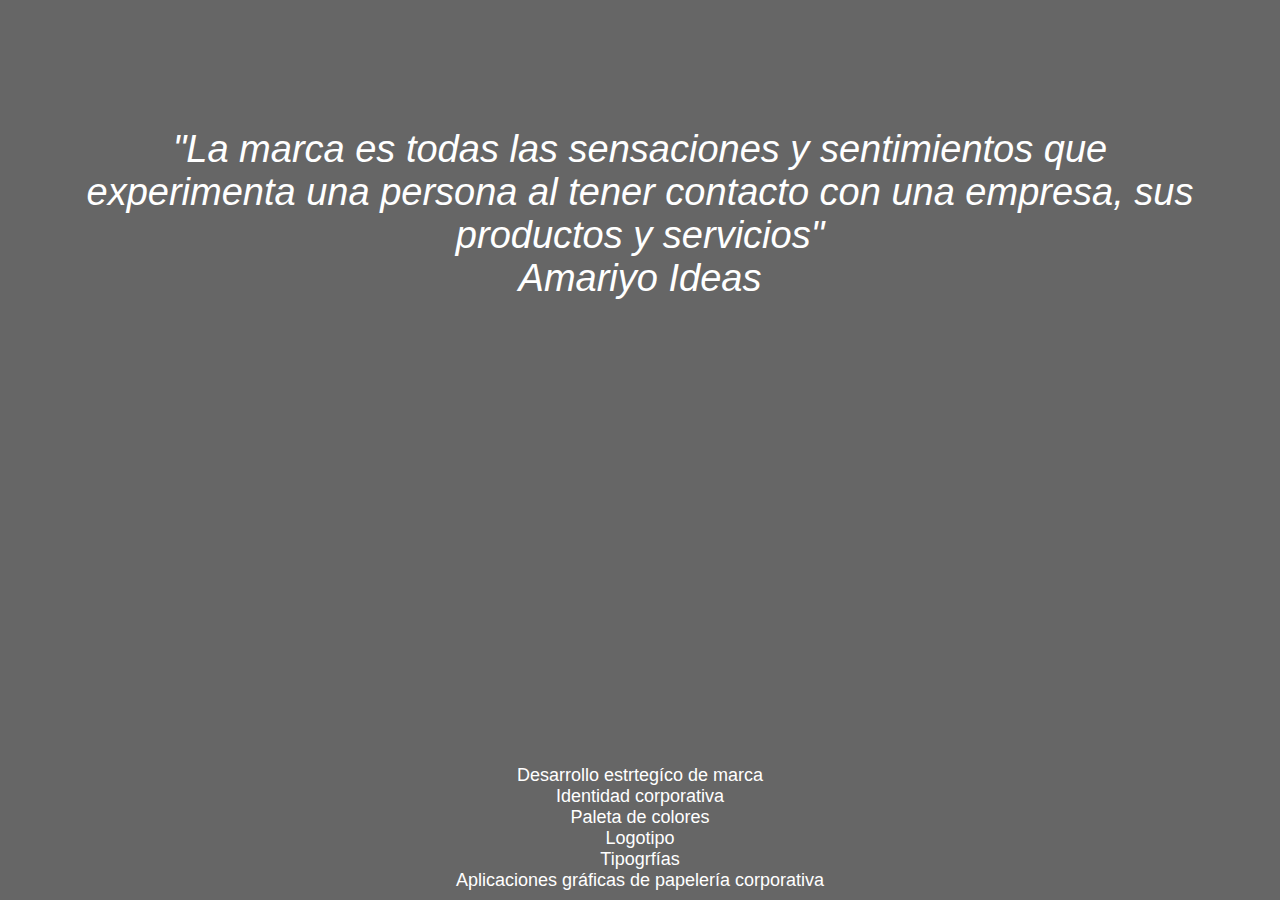
==== branding.html @ a82982d5 "Update" ====
<!doctype html>
<html class="no-js" lang="">
    <head>
        <meta charset="utf-8">
        <meta http-equiv="x-ua-compatible" content="ie=edge">
        <title></title>
        <meta name="description" content="">
        <meta name="viewport" content="width=device-width, initial-scale=1">

        <link rel="apple-touch-icon" href="apple-touch-icon.png">
        <!-- Place favicon.ico in the root directory -->

        <link rel="stylesheet" href="css/normalize.css">
        <link rel="stylesheet" href="css/main.css">
        <link href='http://fonts.googleapis.com/css?family=Raleway:200' rel='stylesheet' type='text/css'>
        <link href='http://fonts.googleapis.com/css?family=Oswald:400,700' rel='stylesheet' type='text/css'>
        <script src="js/vendor/modernizr-2.8.3.min.js"></script>
    </head>
    <body>
        <!--[if lt IE 8]>
            <p class="browserupgrade">You are using an <strong>outdated</strong> browser. Please <a href="http://browsehappy.com/">upgrade your browser</a> to improve your experience.</p>
        <![endif]-->

        <!-- Add your site or application content here -->
        <div class="wrapper-branding">
            <span class="filter"></span>
            <h1 class="section-titles">"La marca es todas las sensaciones y sentimientos que experimenta una persona al tener contacto con una empresa, sus productos y servicios"<br><span>Amariyo Ideas</span></h1>
            <div class="description-container">
                <ul>
                    <li>Desarrollo estrtegíco de marca</li>
                    <li>Identidad corporativa</li>
                    <li>Paleta de colores</li>
                    <li>Logotipo</li>
                    <li>Tipogrfías</li>
                    <li>Aplicaciones gráficas de papelería corporativa</li>
                </ul>
            </div>
            
        </div>
        

        <script src="https://ajax.googleapis.com/ajax/libs/jquery/1.11.3/jquery.min.js"></script>
        <script>window.jQuery || document.write('<script src="js/vendor/jquery-1.11.3.min.js"><\/script>')</script>
        <script src="js/plugins.js"></script>
        <script src="js/main.js"></script>



        <!-- Google Analytics: change UA-XXXXX-X to be your site's ID. -->
<!--             (function(b,o,i,l,e,r){b.GoogleAnalyticsObject=l;b[l]||(b[l]=
            function(){(b[l].q=b[l].q||[]).push(arguments)});b[l].l=+new Date;
            e=o.createElement(i);r=o.getElementsByTagName(i)[0];
            e.src='https://www.google-analytics.com/analytics.js';
            r.parentNode.insertBefore(e,r)}(window,document,'script','ga'));
            ga('create','UA-XXXXX-X','auto');ga('send','pageview'); -->
    </body>
</html>
---- css/main.css ----
html, body, div, h1, h2, h3, h4, h5, h6, ul, ol, dl, li, dt, dd, p, blockquote,
pre, form, fieldset, table, th, td {
	margin: 0;
	padding: 0;
}
html,body{
	text-align: center;
}
a{
	text-decoration: none;
}
section{
	position: absolute;
	width: 100%
}
.wrapper{
	position: absolute;
	width: 100%;
	height: 320%;
}
.section_1{
	background: url(../img/background.jpg) no-repeat center center;
	-webkit-background-size: cover;
	-moz-background-size: cover;
	-o-background-size: cover;
	background-size: cover;
	height: 32%;
	z-index: -1;
}
.section_1 h1{
	font-size: 27px; 
	letter-spacing: 25px;
	margin-left: 20px;
	color: #404041;
	font-weight: lighter;
}
.section_1 img{
	margin-top: 12%;
}
.section_2{
	background-color: #353536;
	height: 18%;
	top: 32%;
	font-size: 40px;
	font-family: Oswald,sans-serif;
	font-weight: bold;
	color: #e8e8e9;
	letter-spacing: 2px;
	display: table;
}
.section_2 p{
	display: table-cell;
    vertical-align: middle;
}
.section_2	span{
	color: #00a9ab;
}
.section_3{
	background-color: #e8e8e9;
	height: 18%;
	top: 50%;
	color: #353536;
	display: table;
}
#section_3_text{
	display: table-cell;
    vertical-align: middle;
}
.section_3 h2{
	font-size: 37px;
	font-weight: lighter;
	text-transform: uppercase;
	font-family: Oswald,sans-serif;
}
.section_3 p{
	font-size: 23px;
	font-family: 'Lato', sans-serif;
	padding: 0 20% 0 20%;
	margin-top: 10px;
}
.section_4{
	height: 18%;
	top: 68%;
	color: #353536;
	display: table;
}
#section_4_text{
	display: table-cell;
    vertical-align: middle;
}
.section_4 h2{
	font-size: 37px;
	font-weight: lighter;
	text-transform: uppercase;
	font-family: Oswald,sans-serif;
}
.section_4 p{
	font-size: 23px;
	font-family: 'Lato', sans-serif;
	padding: 0 20% 0 20%;
	margin-top: 10px;
}
.section_5{
	background-color: #00a9ab;
	height: 13%;
	top: 86%;
	display: table;
}
#section_5_text{
	display: table-cell;
    vertical-align: middle;
}
.section_5 h2{
	text-transform: uppercase;
	color: white;
	margin-top: -25px;
}
.section_5 .button-contacto{
	background-color: #e8e8e9;
	height: 50px;
	width: 250px;
	text-align: middle;
	line-height: 50px;
	border-radius: 10px;
	margin: 0 auto;
	display: block;
	color: #5d5d5d;
}
.section_5 p{
	font-size: 23px;
	font-family: 'Lato', sans-serif;
	font-weight: bold;
	margin-top: 25px;
}
footer{
	position: absolute;
	background-color: #353536;
	width: 100%;
	bottom: 0;
	padding: 8px 0 6px 0;
}
footer a{
	padding-left: 5px;
}

/*=========================== LightBox Menu ===========================*/

.lightbox-menu{
	background-image: url(../img/lightbox-bg.png);
	display: none;
	height: 100%;
	position: fixed;
	width: 100%;
	z-index: 11;
}



/*=========================== Section Menu ===========================*/
.section-menu{
	background-color: #999FA3;
	border-radius: 5px;
	cursor: pointer;
	height: 80px;
	opacity: .5;
	position: fixed;
	right: 5%;
	top: 5%;
	width: 65px;
	z-index: 10;
}
.section-menu span{
		border-radius: 3px;
		background-color: white;
		height: 5px;
		left: 50%;
		margin-left: -20px;
		position: absolute;
		top: 23px;
		width: 40px;
}
#line-2{
	margin-top: -3.5px;
	top: 50%;
}	
#line-3{
	top: 50px;
}	
.section-menu:hover{
	opacity: 1;
}
.section-menu-rotation{
	-webkit-transform: rotate(45deg); 
	-moz-transform: rotate(45deg);
	-ms-transform: rotate(45deg);
	-o-transform: rotate(45deg);
	transform: rotate(45deg);
	margin-top: 16px;
}
.section-menu-rotation-back{
	-webkit-transform: rotate(-45deg) ;
	-moz-transform: rotate(-45deg);
	-ms-transform: rotate(-45deg);
	-o-transform: rotate(-45deg);
	transform: rotate(-45deg);
	margin-top: -12px;
}
.section-menu-time{
	-webkit-transition: all 0.6s ease-out; 
	-moz-transition: all 0.6s ease-out;
	-o-transition: all 0.6s ease-out;
	transition: all 0.6s ease-out;
} 
	
/*=========================== Menu ===========================*/

.nav-section-container{
	height: 100%;
	width: 900px;
	position: absolute;
	left: 50%;
	margin-left: -450px;
}
.lightbox-section{
	position: absolute;
	top: 7%;
	border-radius: 15px;
}
#section-1{
	height: 280px;
	width: 280px;
	left: 0;
	background: url(../img/social-menu.jpg) no-repeat center center ;
	-webkit-background-size: cover;
	-moz-background-size: cover;
	-o-background-size: cover;
}
#section-2{
	left: 50%;
	margin-left: -140px;
	height: 280px;
	width: 280px;
	background: url(../img/web-menu.jpg) no-repeat center center;
	-webkit-background-size: cover;
	-moz-background-size: cover;
	-o-background-size: cover;	
}
#section-2 p{
	padding-top: 90px; 
	line-height: 50px;
}	
#section-3{
	height: 280px;
	width: 280px;
	right: 0;
	background: url(../img/portafolio-menu.jpg) no-repeat center center; 
	-webkit-background-size: cover;
	-moz-background-size: cover;
	-o-background-size: cover;
}
#section-4{
	top: 55%;
	height: 280px;
	width: 280px;
	left: 12%;
	background: url(../img/portafolio-menu.jpg) no-repeat center center;
	-webkit-background-size: cover;
	-moz-background-size: cover;
	-o-background-size: cover;
}
#section-5{
	top: 55%;
	right: 12%;
	bottom: 1000px;
	height: 280px;
	width: 280px;
	background: url(../img/branding-menu.jpg) no-repeat center center;
	-webkit-background-size: cover;
	-moz-background-size: cover;
	-o-background-size: cover;
}
.black-filter{
		align-items: center;
		background-color: black;
		border-radius: 15px;
		color: white;
		font-size: 280%;
		font-family: 'Oswald', sans-serif;
		font-weight: 700;
		height: 100%;
		justify-content: center;
		opacity: .6;
		text-transform: uppercase;
		width: 100%;
		line-height: 280px;
}
.black-filter:hover{
	background-color: transparent;
	color: black;
}




/*=========================== Phone media query ===========================*/
@media (max-width:500px){
	.section_1 img{
		height: 55px;
		margin-top: 40% !important;
	}
	.section_1 	h1{
		font-size: 21px;
		letter-spacing: 10px;
		margin-left: 10px
	}
	.nav-section-container{
		top: 6%;
	}
	.black-filter{
		line-height: initial;
	}
	#section-1{
		height: 12%;
		width: 290px;
		top: 17%;
		left: 307px;
		margin-left: 0;
		font-size: 40% !important;
		vertical-align: middle;
		line-height: 26px;
	}
	#section-2{
		height: 12%;
		width: 290px;
		top: 30%;
		left: 307px;
		margin-left: 0;
		font-size: 40% !important;	
	}		
	#section-3{
		height: 12%;
		width: 290px;
		top: 43%; 
		left: 307px;
		margin-left: 0;
		font-size: 40% !important;	
	}
	#section-4 {
		height: 12%;
		width: 290px; 
		top: 56%;
		left: 307px;
		margin-left: 0;
		font-size: 40% !important;	
	}
	#section-5 {
		height: 12%; 
		width: 290px;
		top: 69%; 
		left: 307px;
		margin-left: 0;
		font-size: 40% !important;	
	}
	.section_2{
		font-size: 30px;
	}
	.section_3 h2{
		font-size: 20px;
	}
	.section_3 p{
		font-size: 15px;
		padding: 0 12px 0 12px;
	}
	.section_4 h2{
		font-size: 20px;
	}
	.section_4 p{
		font-size: 15px;
		padding: 0 12px 0 12px;
	}
	.section_5 h2{
		font-size: 17px;
    	margin-top: -14%;
	}
	.section_5 .button-contacto{
		width: 160px;
    	height: 40px;
    	line-height: 40px;
	}
	.section_5 p{
		font-size: 17px;
	}


	/* ====== ====== ====== ====== ====== Helpers phone Query====== ====== ====== ====== ======*/
	.center-menu-item{
		padding-top: 20px !important;
   	 	line-height: initial !important;
   	 	letter-spacing: 1px;
   	 	font-size: 20px;
	}

	.section-titles{
		font-size: 28px !important;
	}

	.section-titles	span{
		position: relative;
		top: 20px;
	}
			
					
}



/*=========================== Phone (landscape small tablet) media query ===========================*/
@media (min-width:501px) and  (max-width:650px){
	.section_2{
		font-size: 35px;
	}
	.section_3 h2{
		font-size: 20px;
	}
	.section_3 p{
		font-size: 15px;
		padding: initial;
	}
	.section_4 h2{
		font-size: 20px;
	}
	.section_4 p{
		font-size: 15px;
		padding: initial;
	}
	.nav-section-container{
		top: 10px;
	}
	#section-1{
		top: 19%;
	}
	#section-2{
		top: 30%;
	}
	#section-3{
		top: 41%;
	}
	#section-4{
		top: 52%;
	}
	#section-5{
		top: 63%;
	}
	/* ====== ====== ====== ====== ====== Helpers phone/Tablet Query====== ====== ====== ====== ======*/
	.center-menu{
		height: 10% !important;
		width: 400px !important;
		left: 255px !important;
		margin-left: 0 !important;
		letter-spacing: 1px;
		line-height: 26px !important;
	}
	.center-menu-item{
		padding-top: 18px !important;
   	 	line-height: initial !important;
   	 	letter-spacing: 1px;
   	 	font-size: 20px;
	}
}




/*=========================== Tablet media query ===========================*/

@media (min-width:651px) and  (max-width:937px){
	.section_3 p{
		font-size: 18px;
		padding: initial;
	}
	.section_4 p{
		font-size: 18px;
		padding: initial;
	}
	.nav-section-container{
		top: 10px;
	}
	#section-1{
		top: 19%;
	}
	#section-2{
		top: 32%;
	}
	#section-3{
		top: 45%;
	}
	#section-4{
		top: 58%;
	}
	#section-5{
		top: 71%;
	}
	/* ====== ====== ====== ====== ====== Helpers Tablet Query====== ====== ====== ====== ======*/
	.center-menu{
		height: 12% !important;
		width: 400px !important;
		left: 255px !important;
		margin-left: 0 !important;
		letter-spacing: 1px;
		line-height: 26px !important;
	}
	.center-menu-item{
		padding-top: 18px !important;
   	 	line-height: initial !important;
   	 	letter-spacing: 1px;
   	 	font-size: 28px;
	}

	/* ====== ====== ====== ====== ====== Social Media Section Query ====== ====== ====== ====== ======*/
	.description-container li{
		display: initial !important;
	}	
	#icon_5 {
	    margin-left: initial;
	}
	#icon_6 {
	    margin-left: initial;
	}
}

@media (min-width:1000px){
/*	#icon_5 {
	    margin-left: 94px;
	}
	#icon_6 {
	    margin-left: 12px;
	}*/
}


/* ====== ====== ====== ====== ====== Helpers ====== ====== ====== ====== ======*/


.filter{
	height: 100%;
	width: 100%;
	background-color: black;
	position: absolute;
	display: block;
	opacity: .6;
	top: 0;
}
.section-titles{
	letter-spacing: 0;
	padding: 10% 5% 0 5%;
	color: white;
	font-size: 38px;
	font-family: 'Lato', sans-serif;
	font-style: italic;
	position: absolute;
	font-weight: 500 !important;
}
.description-container{
	width: 100%;
	position: absolute;
	top: 85%;
	font-family: 'Lato', sans-serif;
}
.description-container li{
	color: white;
	font-size: 18px;
}		

.description-container p {
	padding: 0 35px 35px 35px;
}
			

/* ====== ====== ====== ====== ====== Social Media Section ====== ====== ====== ====== ======*/
.wrapper-social-media{
	background: url(../img/socialmedia.jpg) no-repeat center center; 
	-webkit-background-size: cover;
	-moz-background-size: cover;
	-o-background-size: cover;
	width: 100%;
	height: 100%;
	position: absolute;
}

.wrapper-social-media .description-container{
	background-color: #3B8C8E;	
}

.wrapper-social-media .description-container li{
	display: inline-block;
}	
	

/* ====== ====== ====== ====== ====== Web Dev Section ====== ====== ====== ====== ======*/
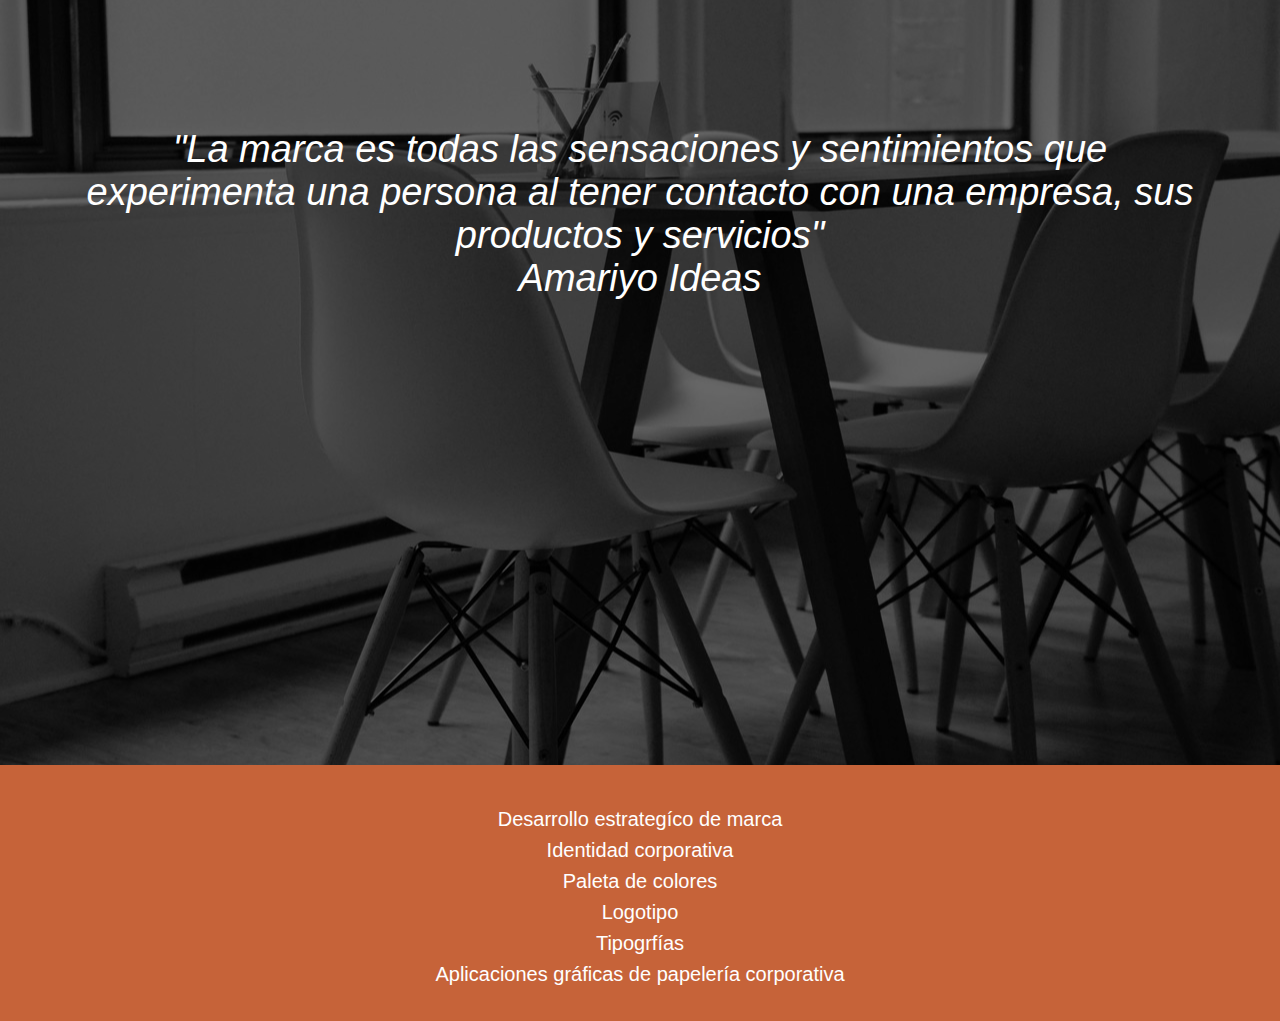
==== commit db053079: "Update 28/sept/15" ====
--- a/branding.html
+++ b/branding.html
@@ -22,12 +22,12 @@
         <![endif]-->
 
         <!-- Add your site or application content here -->
-        <div class="wrapper-branding">
+        <div class="wrapper-branding section-full-screen">
             <span class="filter"></span>
             <h1 class="section-titles">"La marca es todas las sensaciones y sentimientos que experimenta una persona al tener contacto con una empresa, sus productos y servicios"<br><span>Amariyo Ideas</span></h1>
             <div class="description-container">
-                <ul>
-                    <li>Desarrollo estrtegíco de marca</li>
+                <ul class="text-list-size">
+                    <li>Desarrollo estrategíco de marca</li>
                     <li>Identidad corporativa</li>
                     <li>Paleta de colores</li>
                     <li>Logotipo</li>
--- a/css/main.css
+++ b/css/main.css
@@ -142,9 +142,7 @@
 footer a{
 	padding-left: 5px;
 }
-
 /*=========================== LightBox Menu ===========================*/
-
 .lightbox-menu{
 	background-image: url(../img/lightbox-bg.png);
 	display: none;
@@ -153,9 +151,6 @@
 	width: 100%;
 	z-index: 11;
 }
-
-
-
 /*=========================== Section Menu ===========================*/
 .section-menu{
 	background-color: #999FA3;
@@ -170,14 +165,14 @@
 	z-index: 10;
 }
 .section-menu span{
-		border-radius: 3px;
-		background-color: white;
-		height: 5px;
-		left: 50%;
-		margin-left: -20px;
-		position: absolute;
-		top: 23px;
-		width: 40px;
+	border-radius: 3px;
+	background-color: white;
+	height: 5px;
+	left: 50%;
+	margin-left: -20px;
+	position: absolute;
+	top: 23px;
+	width: 40px;
 }
 #line-2{
 	margin-top: -3.5px;
@@ -211,9 +206,7 @@
 	-o-transition: all 0.6s ease-out;
 	transition: all 0.6s ease-out;
 } 
-	
 /*=========================== Menu ===========================*/
-
 .nav-section-container{
 	height: 100%;
 	width: 900px;
@@ -280,28 +273,23 @@
 	-o-background-size: cover;
 }
 .black-filter{
-		align-items: center;
-		background-color: black;
-		border-radius: 15px;
-		color: white;
-		font-size: 280%;
-		font-family: 'Oswald', sans-serif;
-		font-weight: 700;
-		height: 100%;
-		justify-content: center;
-		opacity: .6;
-		text-transform: uppercase;
-		width: 100%;
-		line-height: 280px;
+	background-color: black;
+	border-radius: 15px;
+	color: white;
+	font-size: 280%;
+	font-family: 'Oswald', sans-serif;
+	font-weight: 700;
+	height: 100%;
+	opacity: .6;
+	text-transform: uppercase;
+	line-height: 280px;
+	display: table;
+    width: 100%;
 }
 .black-filter:hover{
 	background-color: transparent;
 	color: black;
 }
-
-
-
-
 /*=========================== Phone media query ===========================*/
 @media (max-width:500px){
 	.section_1 img{
@@ -368,19 +356,19 @@
 		font-size: 20px;
 	}
 	.section_3 p{
-		font-size: 15px;
+		font-size: 14px;
 		padding: 0 12px 0 12px;
 	}
 	.section_4 h2{
 		font-size: 20px;
 	}
 	.section_4 p{
-		font-size: 15px;
+		font-size: 14px;
 		padding: 0 12px 0 12px;
 	}
 	.section_5 h2{
 		font-size: 17px;
-    	margin-top: -14%;
+		margin-top: -10%;
 	}
 	.section_5 .button-contacto{
 		width: 160px;
@@ -389,9 +377,8 @@
 	}
 	.section_5 p{
 		font-size: 17px;
-	}
-
-
+		margin-top: 0;
+	}
 	/* ====== ====== ====== ====== ====== Helpers phone Query====== ====== ====== ====== ======*/
 	.center-menu-item{
 		padding-top: 20px !important;
@@ -399,21 +386,21 @@
    	 	letter-spacing: 1px;
    	 	font-size: 20px;
 	}
-
 	.section-titles{
 		font-size: 28px !important;
 	}
-
 	.section-titles	span{
 		position: relative;
 		top: 20px;
 	}
-			
-					
-}
-
-
-
+	.text-list-size li{
+		font-size: 17px !important;
+	}
+	/* ====== ====== ====== ====== ====== Web Dev Section Phone Query====== ====== ====== ====== ======*/
+	.wrapper-web-dev .description-container	h2{
+		font-size: 19px;
+	}
+}
 /*=========================== Phone (landscape small tablet) media query ===========================*/
 @media (min-width:501px) and  (max-width:650px){
 	.section_2{
@@ -440,20 +427,36 @@
 		top: 19%;
 	}
 	#section-2{
-		top: 30%;
+		top: 32%;
 	}
 	#section-3{
-		top: 41%;
+		top: 45%;
 	}
 	#section-4{
-		top: 52%;
+		top: 58%;
 	}
 	#section-5{
-		top: 63%;
+		top: 71%;
+	}
+	.section-titles{
+		font-size: 25px !important;
+	}
+	.section_5 h2 {
+	    font-size: 20px;
+	    margin-top: -9%;
+	}
+	.section_5 .button-contacto {
+	    height: 40px;
+	    width: 200px;
+	    line-height: 40px;
+	}
+	.section_5 p{
+		font-size: 19px;
+        margin-top: initial;
 	}
 	/* ====== ====== ====== ====== ====== Helpers phone/Tablet Query====== ====== ====== ====== ======*/
 	.center-menu{
-		height: 10% !important;
+		height: 12% !important;
 		width: 400px !important;
 		left: 255px !important;
 		margin-left: 0 !important;
@@ -461,18 +464,15 @@
 		line-height: 26px !important;
 	}
 	.center-menu-item{
-		padding-top: 18px !important;
    	 	line-height: initial !important;
    	 	letter-spacing: 1px;
    	 	font-size: 20px;
-	}
-}
-
-
-
-
+   	 	display: table-cell;
+    	vertical-align: middle;
+    	padding-top: initial !important;
+	}
+}
 /*=========================== Tablet media query ===========================*/
-
 @media (min-width:651px) and  (max-width:937px){
 	.section_3 p{
 		font-size: 18px;
@@ -515,7 +515,6 @@
    	 	letter-spacing: 1px;
    	 	font-size: 28px;
 	}
-
 	/* ====== ====== ====== ====== ====== Social Media Section Query ====== ====== ====== ====== ======*/
 	.description-container li{
 		display: initial !important;
@@ -527,7 +526,6 @@
 	    margin-left: initial;
 	}
 }
-
 @media (min-width:1000px){
 /*	#icon_5 {
 	    margin-left: 94px;
@@ -536,11 +534,7 @@
 	    margin-left: 12px;
 	}*/
 }
-
-
 /* ====== ====== ====== ====== ====== Helpers ====== ====== ====== ====== ======*/
-
-
 .filter{
 	height: 100%;
 	width: 100%;
@@ -568,32 +562,72 @@
 }
 .description-container li{
 	color: white;
-	font-size: 18px;
+	font-size: 20px;
 }		
-
 .description-container p {
 	padding: 0 35px 35px 35px;
 }
-			
-
-/* ====== ====== ====== ====== ====== Social Media Section ====== ====== ====== ====== ======*/
-.wrapper-social-media{
-	background: url(../img/socialmedia.jpg) no-repeat center center; 
-	-webkit-background-size: cover;
+.section-full-screen{
+	webkit-background-size: cover;
 	-moz-background-size: cover;
 	-o-background-size: cover;
 	width: 100%;
 	height: 100%;
 	position: absolute;
-}
-
+}		
+/* ====== ====== ====== ====== ====== Social Media Section ====== ====== ====== ====== ======*/
+.wrapper-social-media{
+	background: url(../img/socialmedia.jpg) no-repeat center center; 
+}
 .wrapper-social-media .description-container{
 	background-color: #3B8C8E;	
 }
-
 .wrapper-social-media .description-container li{
 	display: inline-block;
+	width: 300px !important;
+}
+/* ====== ====== ====== ====== ====== Web Dev Section ====== ====== ====== ====== ======*/
+.wrapper-web-dev{
+	background: url(../img/webdevelopment.jpg) no-repeat center center; 
+}
+.wrapper-web-dev .description-container{
+	background-color: #88A854;
+	padding: 80px 0 80px 0;
 }	
-	
-
-/* ====== ====== ====== ====== ====== Web Dev Section ====== ====== ====== ====== ======*/
+.wrapper-web-dev .description-container	h2{
+	color: white;
+	font-family: "Lato",sans-serif;
+	letter-spacing: .2px;
+	font-weight: lighter;
+}	
+.wrapper-web-dev .description-container	li{
+	font-size: 21px;
+}
+/* ====== ====== ====== ====== ====== Portfolio Section ====== ====== ====== ====== ======*/
+.wrapper-portfolio{
+	background: url(../img/portfolio.jpg) no-repeat center center;
+}
+/* ====== ====== ====== ====== ====== Seo Section ====== ====== ====== ====== ======*/
+.wrapper-seo{
+	background: url(../img/seo.jpg) no-repeat center center;
+}
+.wrapper-seo .description-container{
+	background-color: #F1656A;
+	padding: 60px 0 60px 0;	
+}	
+.wrapper-seo .description-container	li{
+	padding: 8px 0 0 0;
+}
+/* ====== ====== ====== ====== ====== Branding Section ====== ====== ====== ====== ======*/ 
+.wrapper-branding{
+	background: url(../img/branding.jpg) no-repeat center center; 
+}
+.wrapper-branding .description-container{
+	background-color: #C66339;
+}
+.wrapper-branding .description-container ul{
+	padding: 35px 0 35px 0;
+}
+.wrapper-branding .description-container li{
+	padding: 8px 0 0 0;
+}